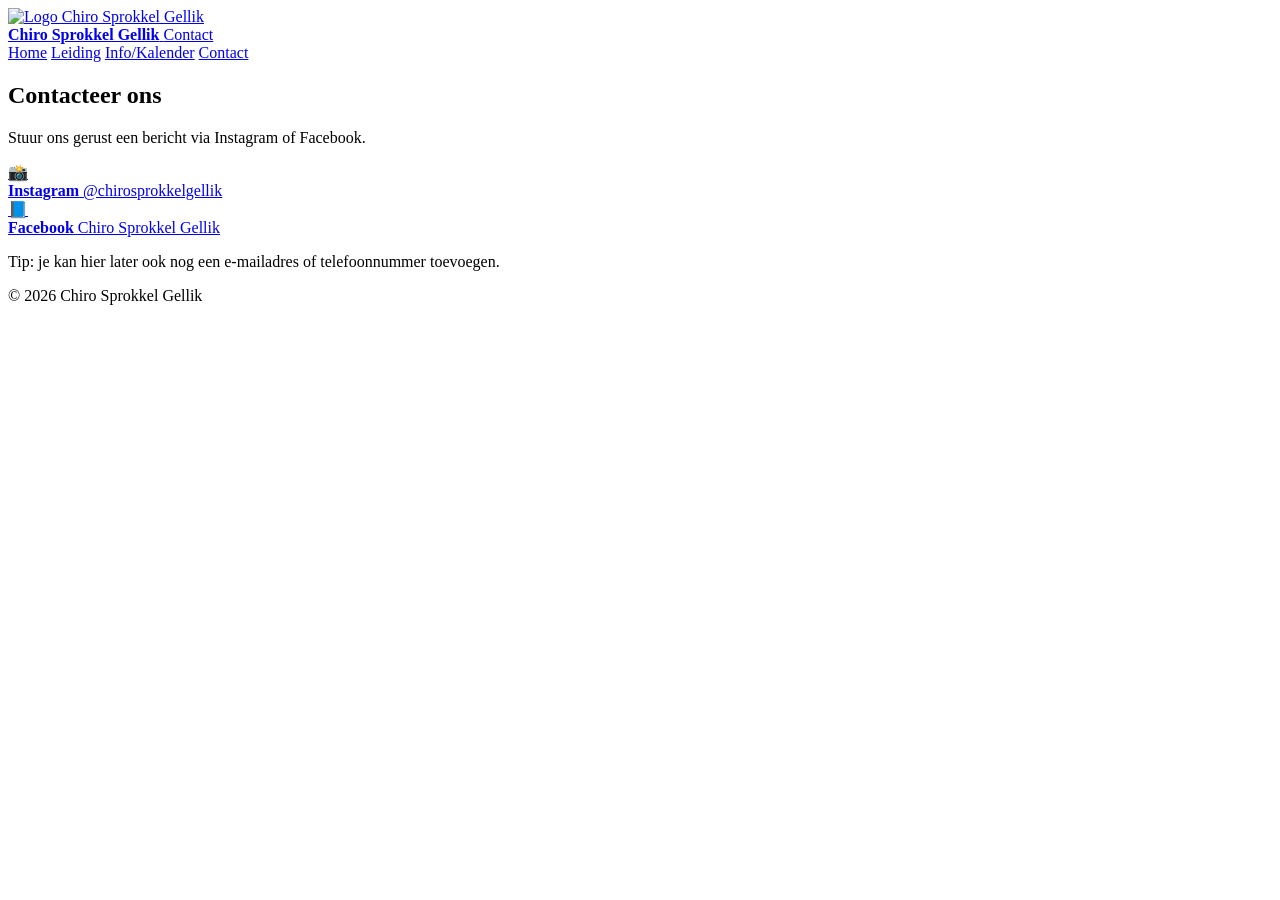
==== contact.html @ 56816a64 "Create contact.html" ====
<!DOCTYPE html>
<html lang="nl">
<head>
  <meta charset="UTF-8" />
  <meta name="viewport" content="width=device-width, initial-scale=1.0"/>
  <title>Contact • Chiro Sprokkel Gellik</title>
  <link rel="stylesheet" href="style.css">
</head>
<body>

<header>
  <div class="container navbar">
    <a class="brand" href="index.html">
      <img src="images/Logo without background.png" alt="Logo Chiro Sprokkel Gellik">
      <div class="title">
        <strong>Chiro Sprokkel Gellik</strong>
        <span>Contact</span>
      </div>
    </a>

    <nav class="navlinks">
      <a href="index.html">Home</a>
      <a href="leiding.html">Leiding</a>
      <a href="info-kalender.html">Info/Kalender</a>
      <a class="active" href="contact.html">Contact</a>
    </nav>
  </div>
</header>

<main class="container">
  <section class="section">
    <h2>Contacteer ons</h2>
    <div class="card">
      <p>Stuur ons gerust een bericht via Instagram of Facebook.</p>
    </div>
  </section>

  <section class="section">
    <div class="contactLinks">
      <a class="linkCard" href="https://www.instagram.com/chirosprokkelgellik/" target="_blank" rel="noopener">
        <div class="icon" aria-hidden="true">📸</div>
        <div>
          <strong>Instagram</strong>
          <span>@chirosprokkelgellik</span>
        </div>
      </a>

      <a class="linkCard" href="https://www.facebook.com/chirosprokkelgellik/?locale=nl_BE" target="_blank" rel="noopener">
        <div class="icon" aria-hidden="true">📘</div>
        <div>
          <strong>Facebook</strong>
          <span>Chiro Sprokkel Gellik</span>
        </div>
      </a>
    </div>

    <p class="smallNote">
      Tip: je kan hier later ook nog een e-mailadres of telefoonnummer toevoegen.
    </p>
  </section>
</main>

<footer>
  <div class="container">© <span id="year"></span> Chiro Sprokkel Gellik</div>
</footer>

<script>
  document.getElementById("year").textContent = new Date().getFullYear();
</script>
</body>
</html>
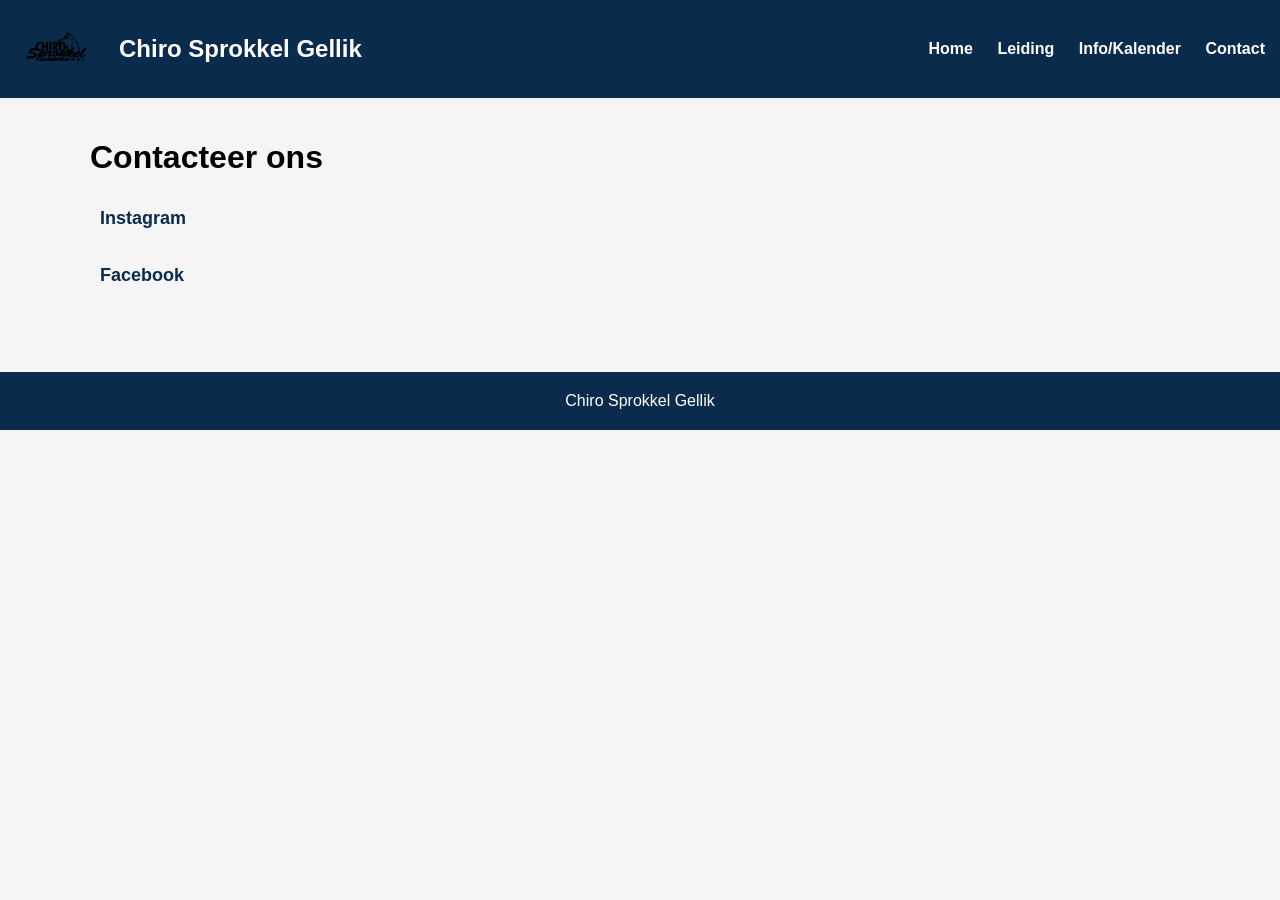
==== commit abbd2429: "Update contact.html" ====
--- a/contact.html
+++ b/contact.html
@@ -1,71 +1,53 @@
 <!DOCTYPE html>
-<html lang="nl">
+<html>
 <head>
-  <meta charset="UTF-8" />
-  <meta name="viewport" content="width=device-width, initial-scale=1.0"/>
-  <title>Contact • Chiro Sprokkel Gellik</title>
-  <link rel="stylesheet" href="style.css">
+<title>Contact</title>
+<link rel="stylesheet" href="style.css">
 </head>
+
 <body>
 
 <header>
-  <div class="container navbar">
-    <a class="brand" href="index.html">
-      <img src="images/Logo without background.png" alt="Logo Chiro Sprokkel Gellik">
-      <div class="title">
-        <strong>Chiro Sprokkel Gellik</strong>
-        <span>Contact</span>
-      </div>
-    </a>
 
-    <nav class="navlinks">
-      <a href="index.html">Home</a>
-      <a href="leiding.html">Leiding</a>
-      <a href="info-kalender.html">Info/Kalender</a>
-      <a class="active" href="contact.html">Contact</a>
-    </nav>
-  </div>
+<img src="Logo without background.png">
+
+<h2>Chiro Sprokkel Gellik</h2>
+
+<nav>
+<a href="index.html">Home</a>
+<a href="leiding.html">Leiding</a>
+<a href="info.html">Info/Kalender</a>
+<a href="contact.html">Contact</a>
+</nav>
+
 </header>
 
-<main class="container">
-  <section class="section">
-    <h2>Contacteer ons</h2>
-    <div class="card">
-      <p>Stuur ons gerust een bericht via Instagram of Facebook.</p>
-    </div>
-  </section>
 
-  <section class="section">
-    <div class="contactLinks">
-      <a class="linkCard" href="https://www.instagram.com/chirosprokkelgellik/" target="_blank" rel="noopener">
-        <div class="icon" aria-hidden="true">📸</div>
-        <div>
-          <strong>Instagram</strong>
-          <span>@chirosprokkelgellik</span>
-        </div>
-      </a>
+<div class="container">
 
-      <a class="linkCard" href="https://www.facebook.com/chirosprokkelgellik/?locale=nl_BE" target="_blank" rel="noopener">
-        <div class="icon" aria-hidden="true">📘</div>
-        <div>
-          <strong>Facebook</strong>
-          <span>Chiro Sprokkel Gellik</span>
-        </div>
-      </a>
-    </div>
+<h1>Contacteer ons</h1>
 
-    <p class="smallNote">
-      Tip: je kan hier later ook nog een e-mailadres of telefoonnummer toevoegen.
-    </p>
-  </section>
-</main>
+<div class="social">
+
+<p>
+<a href="https://www.instagram.com/chirosprokkelgellik/" target="_blank">
+Instagram
+</a>
+</p>
+
+<p>
+<a href="https://www.facebook.com/chirosprokkelgellik/?locale=nl_BE" target="_blank">
+Facebook
+</a>
+</p>
+
+</div>
+
+</div>
 
 <footer>
-  <div class="container">© <span id="year"></span> Chiro Sprokkel Gellik</div>
+Chiro Sprokkel Gellik
 </footer>
 
-<script>
-  document.getElementById("year").textContent = new Date().getFullYear();
-</script>
 </body>
 </html>
--- a/style.css
+++ b/style.css
@@ -0,0 +1,79 @@
+body{
+font-family: Arial, sans-serif;
+margin:0;
+background:#f5f5f5;
+}
+
+header{
+background:#0b2b4c;
+color:white;
+padding:15px;
+display:flex;
+align-items:center;
+}
+
+header img{
+height:50px;
+margin-right:15px;
+}
+
+nav{
+margin-left:auto;
+}
+
+nav a{
+color:white;
+text-decoration:none;
+margin-left:20px;
+font-weight:bold;
+}
+
+nav a:hover{
+text-decoration:underline;
+}
+
+.container{
+width:90%;
+max-width:1100px;
+margin:auto;
+padding:20px;
+}
+
+.grid{
+display:grid;
+grid-template-columns:repeat(auto-fit,minmax(250px,1fr));
+gap:20px;
+}
+
+.card{
+background:white;
+border-radius:10px;
+overflow:hidden;
+box-shadow:0 4px 10px rgba(0,0,0,0.1);
+}
+
+.card img{
+width:100%;
+}
+
+.card h3{
+padding:10px;
+margin:0;
+}
+
+footer{
+background:#0b2b4c;
+color:white;
+text-align:center;
+padding:20px;
+margin-top:40px;
+}
+
+.social a{
+display:inline-block;
+margin:10px;
+font-size:18px;
+color:#0b2b4c;
+text-decoration:none;
+font-weight:bold;
+}
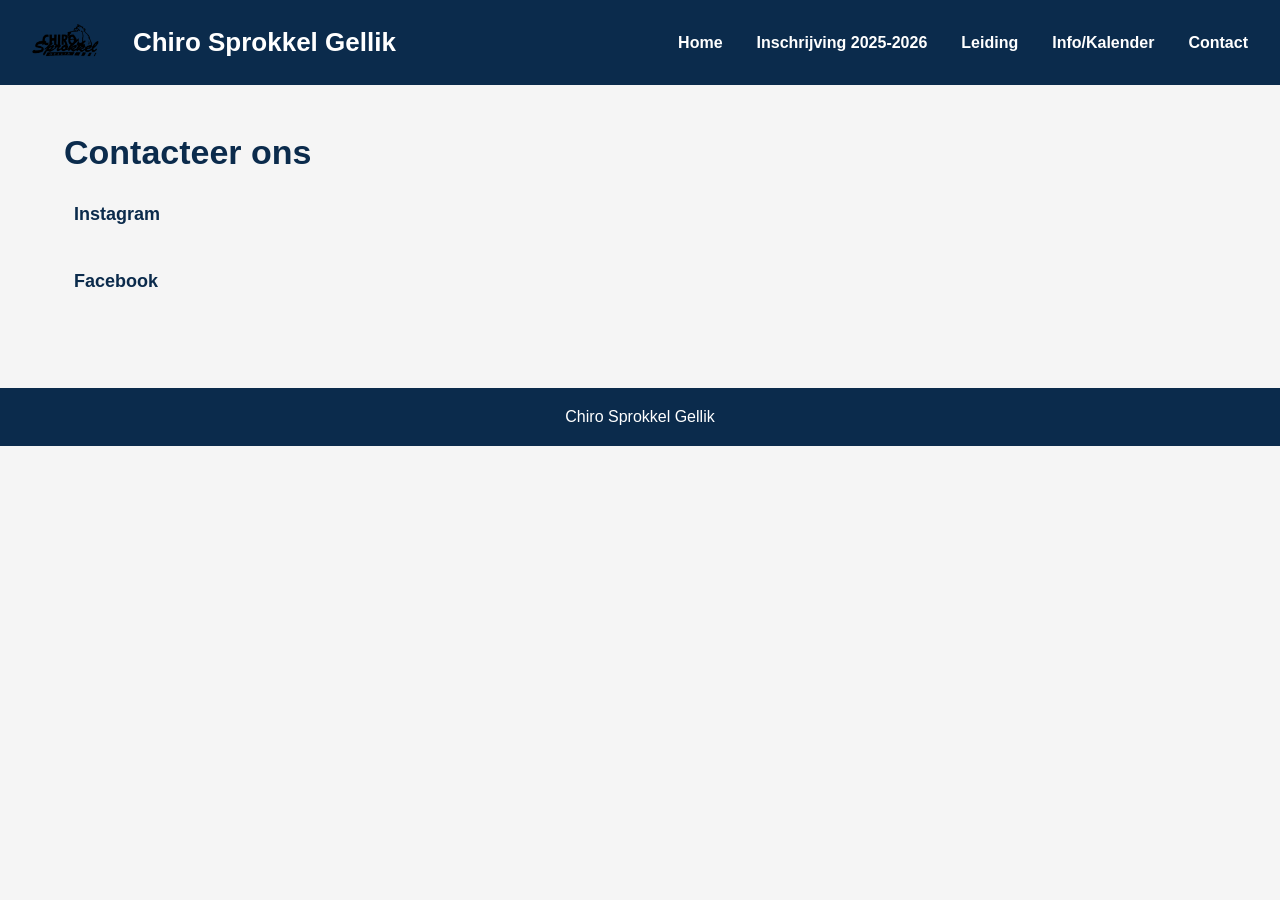
==== commit 045f85f5: "Update contact.html" ====
--- a/contact.html
+++ b/contact.html
@@ -1,52 +1,46 @@
 <!DOCTYPE html>
-<html>
+<html lang="nl">
 <head>
-<title>Contact</title>
-<link rel="stylesheet" href="style.css">
+  <meta charset="UTF-8">
+  <meta name="viewport" content="width=device-width, initial-scale=1.0">
+  <title>Contact - Chiro Sprokkel Gellik</title>
+  <link rel="stylesheet" href="style.css">
 </head>
-
 <body>
 
 <header>
+  <img src="Logo without background.png" alt="Logo Chiro Sprokkel Gellik">
+  <h2>Chiro Sprokkel Gellik</h2>
 
-<img src="Logo without background.png">
-
-<h2>Chiro Sprokkel Gellik</h2>
-
-<nav>
-<a href="index.html">Home</a>
-<a href="leiding.html">Leiding</a>
-<a href="info.html">Info/Kalender</a>
-<a href="contact.html">Contact</a>
-</nav>
-
+  <nav>
+    <a href="index.html">Home</a>
+    <a href="https://forms.gle/vrnctgYZNu7rMPUP7" target="_blank">Inschrijving 2025-2026</a>
+    <a href="leiding.html">Leiding</a>
+    <a href="info.html">Info/Kalender</a>
+    <a href="contact.html">Contact</a>
+  </nav>
 </header>
 
+<div class="container">
+  <h1>Contacteer ons</h1>
 
-<div class="container">
+  <div class="social">
+    <p>
+      <a href="https://www.instagram.com/chirosprokkelgellik/" target="_blank">
+        Instagram
+      </a>
+    </p>
 
-<h1>Contacteer ons</h1>
-
-<div class="social">
-
-<p>
-<a href="https://www.instagram.com/chirosprokkelgellik/" target="_blank">
-Instagram
-</a>
-</p>
-
-<p>
-<a href="https://www.facebook.com/chirosprokkelgellik/?locale=nl_BE" target="_blank">
-Facebook
-</a>
-</p>
-
-</div>
-
+    <p>
+      <a href="https://www.facebook.com/chirosprokkelgellik/?locale=nl_BE" target="_blank">
+        Facebook
+      </a>
+    </p>
+  </div>
 </div>
 
 <footer>
-Chiro Sprokkel Gellik
+  Chiro Sprokkel Gellik
 </footer>
 
 </body>
--- a/style.css
+++ b/style.css
@@ -1,79 +1,235 @@
-body{
-font-family: Arial, sans-serif;
-margin:0;
-background:#f5f5f5;
-}
-
-header{
-background:#0b2b4c;
-color:white;
-padding:15px;
-display:flex;
-align-items:center;
-}
-
-header img{
-height:50px;
-margin-right:15px;
-}
-
-nav{
-margin-left:auto;
-}
-
-nav a{
-color:white;
-text-decoration:none;
-margin-left:20px;
-font-weight:bold;
-}
-
-nav a:hover{
-text-decoration:underline;
-}
-
-.container{
-width:90%;
-max-width:1100px;
-margin:auto;
-padding:20px;
-}
-
-.grid{
-display:grid;
-grid-template-columns:repeat(auto-fit,minmax(250px,1fr));
-gap:20px;
-}
-
-.card{
-background:white;
-border-radius:10px;
-overflow:hidden;
-box-shadow:0 4px 10px rgba(0,0,0,0.1);
-}
-
-.card img{
-width:100%;
-}
-
-.card h3{
-padding:10px;
-margin:0;
-}
-
-footer{
-background:#0b2b4c;
-color:white;
-text-align:center;
-padding:20px;
-margin-top:40px;
-}
-
-.social a{
-display:inline-block;
-margin:10px;
-font-size:18px;
-color:#0b2b4c;
-text-decoration:none;
-font-weight:bold;
-}
+body {
+  font-family: Arial, sans-serif;
+  margin: 0;
+  background: #f5f5f5;
+  color: #0b2b4c;
+}
+
+header {
+  background: #0b2b4c;
+  color: white;
+  padding: 15px 20px;
+  display: flex;
+  align-items: center;
+  flex-wrap: wrap;
+  gap: 15px;
+}
+
+header img {
+  height: 55px;
+  width: auto;
+}
+
+header h2 {
+  margin: 0;
+  font-size: 26px;
+}
+
+nav {
+  margin-left: auto;
+  display: flex;
+  flex-wrap: wrap;
+  gap: 10px;
+}
+
+nav a {
+  color: white;
+  text-decoration: none;
+  font-weight: bold;
+  padding: 8px 12px;
+  border-radius: 8px;
+}
+
+nav a:hover {
+  background: rgba(255, 255, 255, 0.15);
+}
+
+.container {
+  width: 90%;
+  max-width: 1200px;
+  margin: auto;
+  padding: 25px 15px;
+}
+
+h1 {
+  font-size: 34px;
+  margin-bottom: 10px;
+}
+
+p {
+  font-size: 18px;
+  line-height: 1.6;
+}
+
+.grid {
+  display: grid;
+  grid-template-columns: repeat(auto-fit, minmax(240px, 1fr));
+  gap: 20px;
+  margin-top: 25px;
+}
+
+.card {
+  background: white;
+  border-radius: 14px;
+  overflow: hidden;
+  box-shadow: 0 4px 12px rgba(0, 0, 0, 0.12);
+  transition: transform 0.2s ease, box-shadow 0.2s ease;
+}
+
+.card img {
+  width: 100%;
+  max-height: 350px;
+  object-fit: contain;
+  display: block;
+  background: white;
+}
+
+.card.clickable {
+  cursor: pointer;
+}
+
+.card.clickable:hover {
+  transform: translateY(-4px);
+  box-shadow: 0 8px 20px rgba(0, 0, 0, 0.18);
+}
+
+footer {
+  background: #0b2b4c;
+  color: white;
+  text-align: center;
+  padding: 20px;
+  margin-top: 40px;
+  font-size: 16px;
+}
+
+.social a {
+  display: inline-block;
+  margin: 10px;
+  font-size: 18px;
+  color: #0b2b4c;
+  text-decoration: none;
+  font-weight: bold;
+}
+
+.info-image {
+  width: 100%;
+  max-width: 900px;
+  display: block;
+  margin-top: 20px;
+  border-radius: 10px;
+  background: white;
+  box-shadow: 0 4px 12px rgba(0, 0, 0, 0.12);
+}
+
+/* Lightbox */
+.lightbox {
+  display: none;
+  position: fixed;
+  z-index: 999;
+  left: 0;
+  top: 0;
+  width: 100%;
+  height: 100%;
+  background: rgba(0, 0, 0, 0.9);
+  justify-content: center;
+  align-items: center;
+  padding: 20px;
+}
+
+.lightbox-content {
+  max-width: 95%;
+  max-height: 90%;
+  border-radius: 10px;
+  box-shadow: 0 0 20px rgba(255, 255, 255, 0.2);
+}
+
+.close-btn {
+  position: absolute;
+  top: 20px;
+  right: 30px;
+  color: white;
+  font-size: 40px;
+  font-weight: bold;
+  cursor: pointer;
+}
+
+/* Tablet */
+@media (max-width: 900px) {
+  header {
+    justify-content: center;
+    text-align: center;
+  }
+
+  nav {
+    margin-left: 0;
+    justify-content: center;
+    width: 100%;
+  }
+
+  header h2 {
+    width: 100%;
+    font-size: 24px;
+  }
+}
+
+/* Telefoon */
+@media (max-width: 600px) {
+  header {
+    padding: 12px;
+  }
+
+  header img {
+    height: 45px;
+  }
+
+  header h2 {
+    font-size: 20px;
+  }
+
+  nav {
+    flex-direction: column;
+    align-items: center;
+    gap: 6px;
+    width: 100%;
+  }
+
+  nav a {
+    width: 100%;
+    max-width: 280px;
+    text-align: center;
+    background: rgba(255, 255, 255, 0.08);
+  }
+
+  .container {
+    width: 94%;
+    padding: 20px 10px;
+  }
+
+  h1 {
+    font-size: 28px;
+  }
+
+  p {
+    font-size: 16px;
+  }
+
+  .grid {
+    grid-template-columns: 1fr;
+    gap: 16px;
+  }
+
+  .card img {
+    max-height: 500px;
+  }
+
+  .lightbox-content {
+    max-width: 100%;
+    max-height: 85%;
+  }
+
+  .close-btn {
+    top: 10px;
+    right: 18px;
+    font-size: 34px;
+  }
+}
